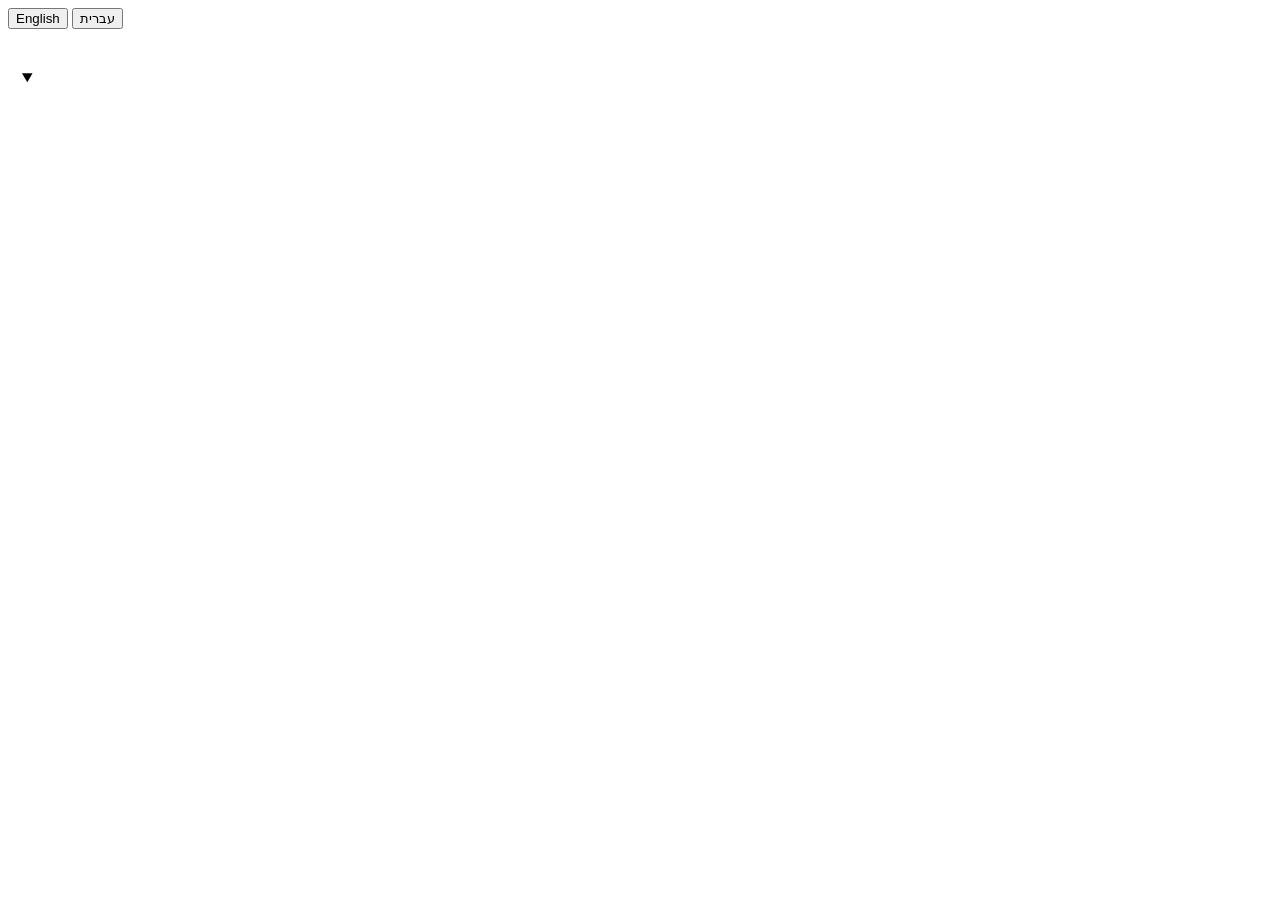
==== app/static/check.html @ 5aa54d2f "Ten Clip Check: 10-clip pass/fail rounds (/check), least-answered first, EN/HE Co-Authored-By: Claud" ====
<!DOCTYPE html>
<html lang="en">
<head>
  <meta charset="utf-8">
  <meta name="viewport" content="width=device-width, initial-scale=1">
  <title>Ten Clip Check</title>
  <link rel="stylesheet" href="/style.css">
  <style>
    #app { max-width: 640px; }
    .check-head { display: flex; justify-content: space-between; align-items: baseline; gap: 12px; flex-wrap: wrap; }
    .check-head h1 { font-size: 1.3rem; margin: 0; }
    .count { color: var(--muted); font-variant-numeric: tabular-nums; }
    .bar { height: 4px; background: var(--border); border-radius: 2px; overflow: hidden; margin: 10px 0 14px; }
    .bar > i { display: block; height: 100%; width: 0; background: var(--accent); transition: width .25s; }
    details.rules { background: var(--card); border: 1px solid var(--border); border-radius: 10px; padding: 12px 14px; margin-bottom: 14px; }
    details.rules summary { cursor: pointer; font-weight: 700; }
    details.rules ul { padding-inline-start: 20px; margin: 8px 0 0; display: grid; gap: 6px; }
    .label { font-size: .75rem; letter-spacing: .06em; text-transform: uppercase; color: var(--muted); margin: 0 0 4px; }
    .ptext { font-size: 1.1rem; font-weight: 700; margin: 0 0 12px; }
    .ptext-en { color: var(--muted); font-size: .85rem; margin: -8px 0 12px; }
    .media { display: grid; grid-template-columns: 96px 1fr; gap: 10px; align-items: start; }
    .media img { width: 96px; border-radius: 6px; border: 1px solid var(--border); }
    .media figure { margin: 0; min-width: 0; }
    .media figcaption { font-size: .75rem; color: var(--muted); margin-top: 4px; }
    video { width: 100%; border-radius: 8px; background: #000; display: block; }
    .verdicts { display: grid; grid-template-columns: 1fr 1fr 1fr; gap: 8px; margin: 14px 0 8px; }
    .verdicts button { font: inherit; font-weight: 700; padding: 14px 6px; border-radius: 10px; cursor: pointer;
      border: 2px solid var(--border); background: var(--card); color: var(--fg); }
    .verdicts button[data-v="pass"] { border-color: #38b000; color: #5fd35f; }
    .verdicts button[data-v="fail"] { border-color: #d9534f; color: #f07b70; }
    .verdicts button:disabled { opacity: .4; cursor: default; }
    textarea { font: inherit; width: 100%; min-height: 44px; padding: 8px 10px; border-radius: 8px;
      border: 1px solid var(--border); background: var(--card); color: var(--fg); resize: vertical; }
    .hint { color: var(--muted); font-size: .85rem; margin: 0 0 8px; }
    .back { background: none; border: 0; color: var(--accent); cursor: pointer; padding: 0; margin-top: 10px; font: inherit; }
    [dir="rtl"] .media { direction: rtl; }
  </style>
</head>
<body>
  <main id="app">
    <div class="langbar" role="group" aria-label="Language / שפה">
      <button id="lang-en" class="lang-btn" type="button">English</button>
      <button id="lang-he" class="lang-btn" type="button">עברית</button>
    </div>
    <div class="check-head">
      <h1 id="title"></h1>
      <span class="count" id="count"></span>
    </div>
    <div class="bar"><i id="bar"></i></div>
    <details class="rules" id="rules" open>
      <summary id="rules-title"></summary>
      <div id="rules-body"></div>
    </details>
    <section id="main" aria-live="polite"><p class="hint" id="msg"></p></section>
  </main>
  <script src="/check.js"></script>
</body>
</html>
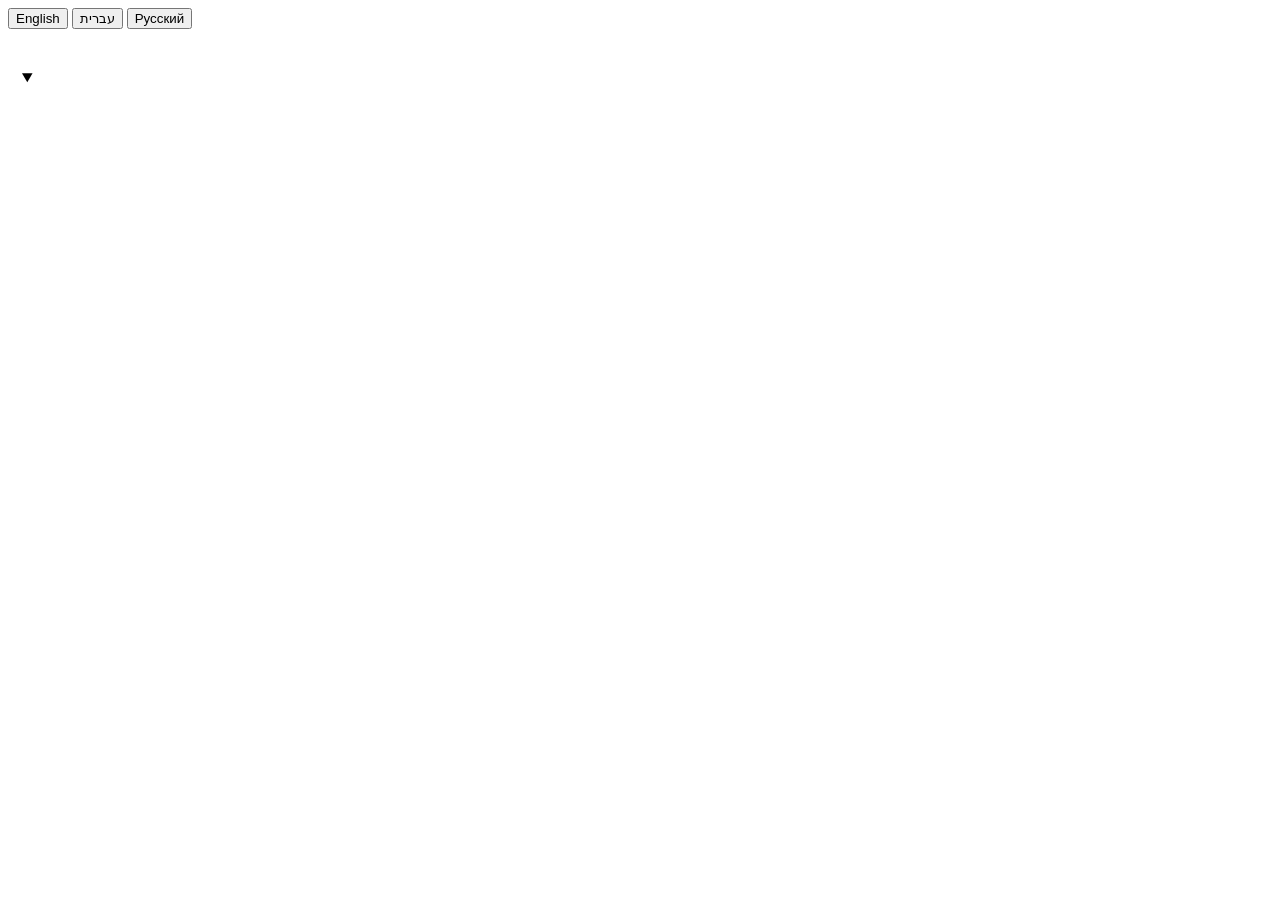
==== commit e7e43077: "/check in Russian: RU rules and buttons, the clip's Russian text with the English under it Co-Author" ====
--- a/app/static/check.html
+++ b/app/static/check.html
@@ -41,6 +41,7 @@
     <div class="langbar" role="group" aria-label="Language / שפה">
       <button id="lang-en" class="lang-btn" type="button">English</button>
       <button id="lang-he" class="lang-btn" type="button">עברית</button>
+      <button id="lang-ru" class="lang-btn" type="button">Русский</button>
     </div>
     <div class="check-head">
       <h1 id="title"></h1>
